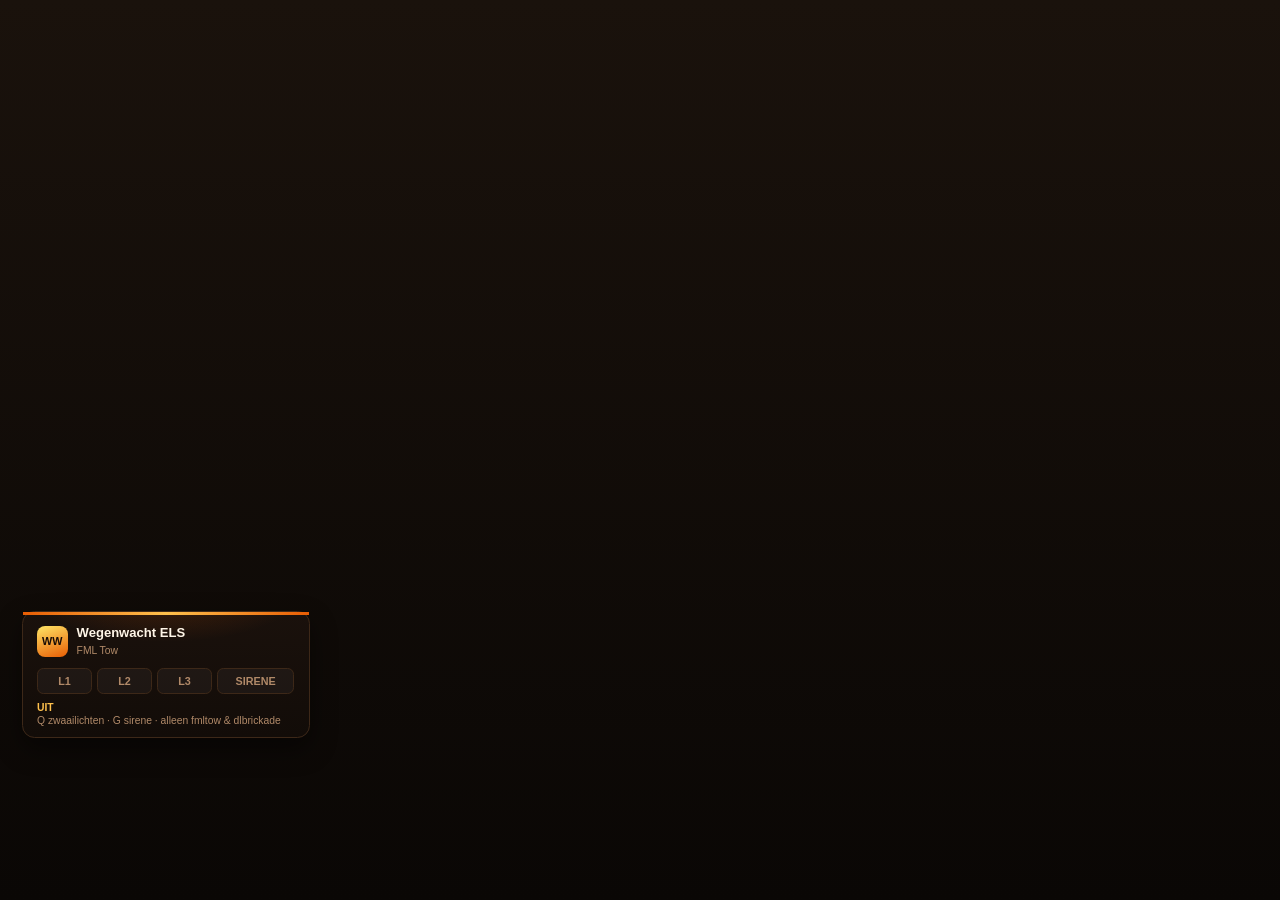
==== mallorca-els/html/index.html @ 6316b81a "Add pechhulp ELS for fmltow and dlbrickade Standalone ELS resource with Q light stages, G siren, ext" ====
<!DOCTYPE html>
<html lang="nl">
<head>
  <meta charset="UTF-8" />
  <meta name="viewport" content="width=device-width, initial-scale=1.0" />
  <title>Mallorca ELS</title>
  <link rel="stylesheet" href="style.css" />
</head>
<body>
  <div id="panel" class="panel" aria-hidden="true">
    <div class="sunset"></div>
    <header>
      <span class="crest">WW</span>
      <div>
        <strong>Wegenwacht ELS</strong>
        <small id="veh">fmltow / dlbrickade</small>
      </div>
    </header>
    <div class="stages">
      <button type="button" data-stage="1">L1</button>
      <button type="button" data-stage="2">L2</button>
      <button type="button" data-stage="3">L3</button>
      <button type="button" id="siren" class="siren">SIRENE</button>
    </div>
    <p id="status">UIT</p>
    <p class="hint">Q zwaailichten · G sirene · alleen fmltow &amp; dlbrickade</p>
  </div>
  <script src="app.js"></script>
</body>
</html>
---- mallorca-els/html/style.css ----
:root {
  --bg: #120c08;
  --border: #3d2818;
  --accent: #ff8a1a;
  --gold: #ffc14d;
  --text: #fff6e8;
  --muted: #b08968;
  --red: #ff4d4d;
}

* { box-sizing: border-box; margin: 0; padding: 0; }

html, body {
  width: 100%;
  height: 100%;
  overflow: hidden;
  background: transparent;
  font-family: "Segoe UI", Tahoma, sans-serif;
  color: var(--text);
  user-select: none;
  pointer-events: none;
}

body.demo-mode {
  background: linear-gradient(180deg, #1a120c, #0a0705);
}

.panel {
  position: absolute;
  left: 2.4vh;
  bottom: 18vh;
  width: 32vh;
  padding: 1.4vh 1.6vh 1.2vh;
  border-radius: 1.4vh;
  border: 1px solid var(--border);
  background:
    radial-gradient(90% 80% at 50% -20%, rgba(232, 93, 4, 0.22), transparent 55%),
    linear-gradient(180deg, #1a110c, var(--bg));
  box-shadow: 0 1.2vh 3vh rgba(0, 0, 0, 0.45);
  opacity: 0;
  transform: translateY(1vh);
  transition: opacity 0.2s ease, transform 0.2s ease;
}

.panel.visible {
  opacity: 1;
  transform: none;
}

.sunset {
  position: absolute;
  left: 0; right: 0; top: 0;
  height: 0.28vh;
  background: linear-gradient(90deg, #e85d04, #ffc14d, #e85d04);
}

header {
  display: flex;
  gap: 1vh;
  align-items: center;
  margin-bottom: 1.1vh;
}

.crest {
  width: 3.4vh;
  height: 3.4vh;
  border-radius: 0.9vh;
  display: grid;
  place-items: center;
  font-size: 1.2vh;
  font-weight: 800;
  color: #1a0d06;
  background: linear-gradient(160deg, #ffe566, #e85d04);
}

header strong { display: block; font-size: 1.45vh; }
header small, .hint, #status { color: var(--muted); font-size: 1.15vh; }

.stages {
  display: grid;
  grid-template-columns: 1fr 1fr 1fr 1.4fr;
  gap: 0.55vh;
  margin-bottom: 0.8vh;
}

.stages button {
  pointer-events: none;
  appearance: none;
  border: 1px solid var(--border);
  background: rgba(255, 255, 255, 0.04);
  color: var(--muted);
  border-radius: 0.7vh;
  padding: 0.7vh 0;
  font: inherit;
  font-size: 1.2vh;
  font-weight: 700;
}

.stages button.on {
  color: #1a0d06;
  background: linear-gradient(180deg, var(--accent), #e85d04);
  border-color: transparent;
}

.stages button.siren.on {
  background: linear-gradient(180deg, #ff7a7a, var(--red));
  color: #fff;
  animation: pulse 0.7s steps(1) infinite;
}

#status { margin-bottom: 0.3vh; font-weight: 700; color: var(--gold); }

@keyframes pulse {
  50% { opacity: 0.45; }
}
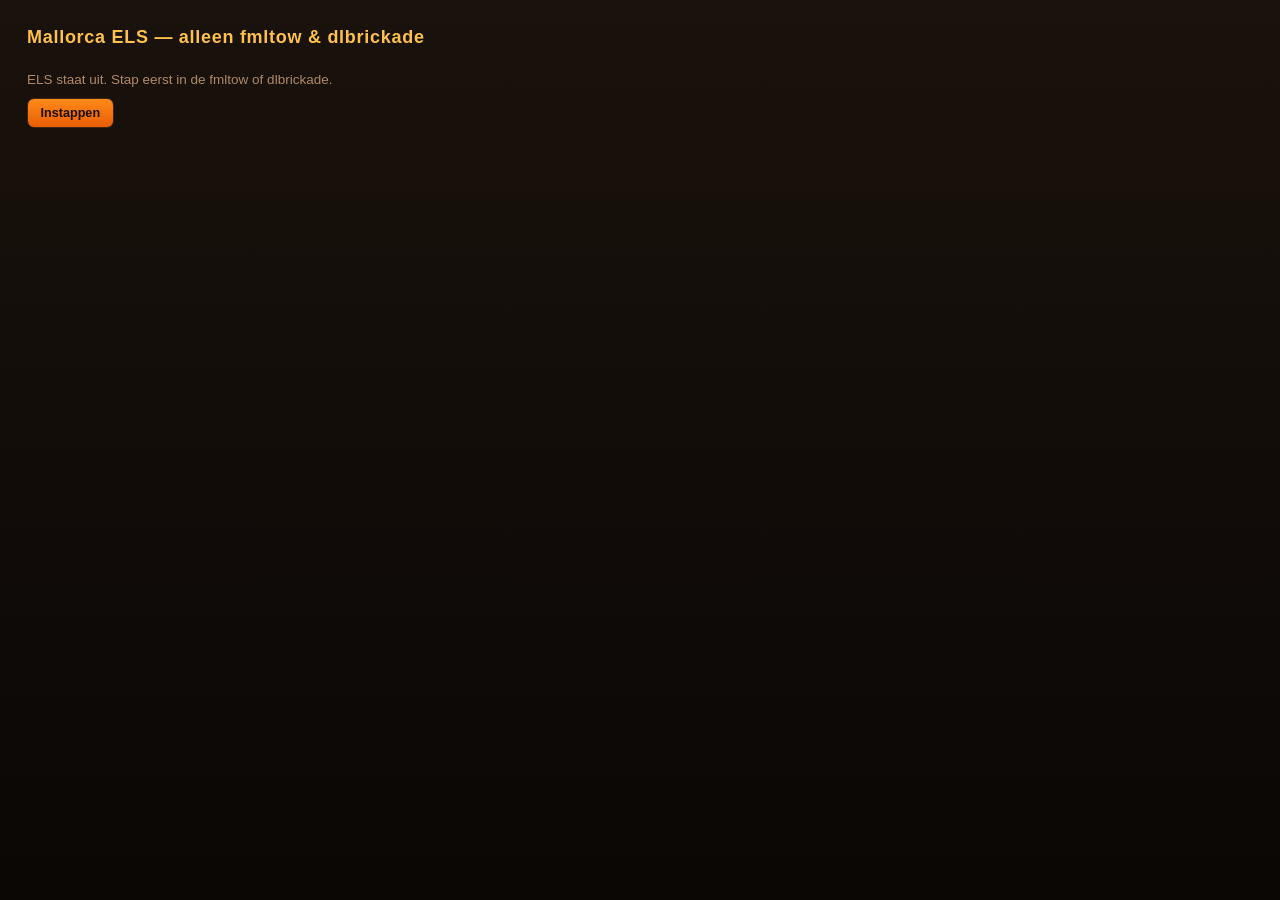
==== commit f40ccdb5: "Turn pechhulp ELS on only after entering the truck Cruise lights and HUD start when you sit in fmlto" ====
--- a/mallorca-els/html/index.html
+++ b/mallorca-els/html/index.html
@@ -23,7 +23,12 @@
       <button type="button" id="siren" class="siren">SIRENE</button>
     </div>
     <p id="status">UIT</p>
-    <p class="hint">Q zwaailichten · G sirene · alleen fmltow &amp; dlbrickade</p>
+    <p class="hint">Alleen in de wagen · Q zwaailichten · G sirene</p>
+  </div>
+  <div id="gate" class="gate" hidden>
+    <p id="gate-text">ELS staat uit. Stap eerst in de fmltow of dlbrickade.</p>
+    <button type="button" id="enter">Instappen</button>
+    <button type="button" id="exit" hidden>Uitstappen</button>
   </div>
   <script src="app.js"></script>
 </body>
--- a/mallorca-els/html/style.css
+++ b/mallorca-els/html/style.css
@@ -23,6 +23,57 @@
 
 body.demo-mode {
   background: linear-gradient(180deg, #1a120c, #0a0705);
+  pointer-events: auto;
+}
+
+body.demo-mode::before {
+  content: "Mallorca ELS — alleen fmltow & dlbrickade";
+  position: absolute;
+  top: 3vh;
+  left: 3vh;
+  font-size: 2vh;
+  font-weight: 700;
+  color: var(--gold);
+  letter-spacing: 0.04em;
+}
+
+.gate {
+  display: none;
+  position: absolute;
+  top: 8vh;
+  left: 3vh;
+  width: 42vh;
+  pointer-events: auto;
+}
+
+.gate:not([hidden]) {
+  display: block;
+}
+
+.gate p {
+  color: var(--muted);
+  font-size: 1.5vh;
+  margin-bottom: 1.2vh;
+}
+
+.gate button {
+  pointer-events: auto;
+  appearance: none;
+  border: 1px solid var(--border);
+  background: linear-gradient(180deg, var(--accent), #e85d04);
+  color: #1a0d06;
+  border-radius: 0.8vh;
+  padding: 0.8vh 1.4vh;
+  font: inherit;
+  font-size: 1.4vh;
+  font-weight: 700;
+  margin-right: 0.8vh;
+  cursor: pointer;
+}
+
+.gate button#exit {
+  background: rgba(255, 255, 255, 0.08);
+  color: var(--text);
 }
 
 .panel {
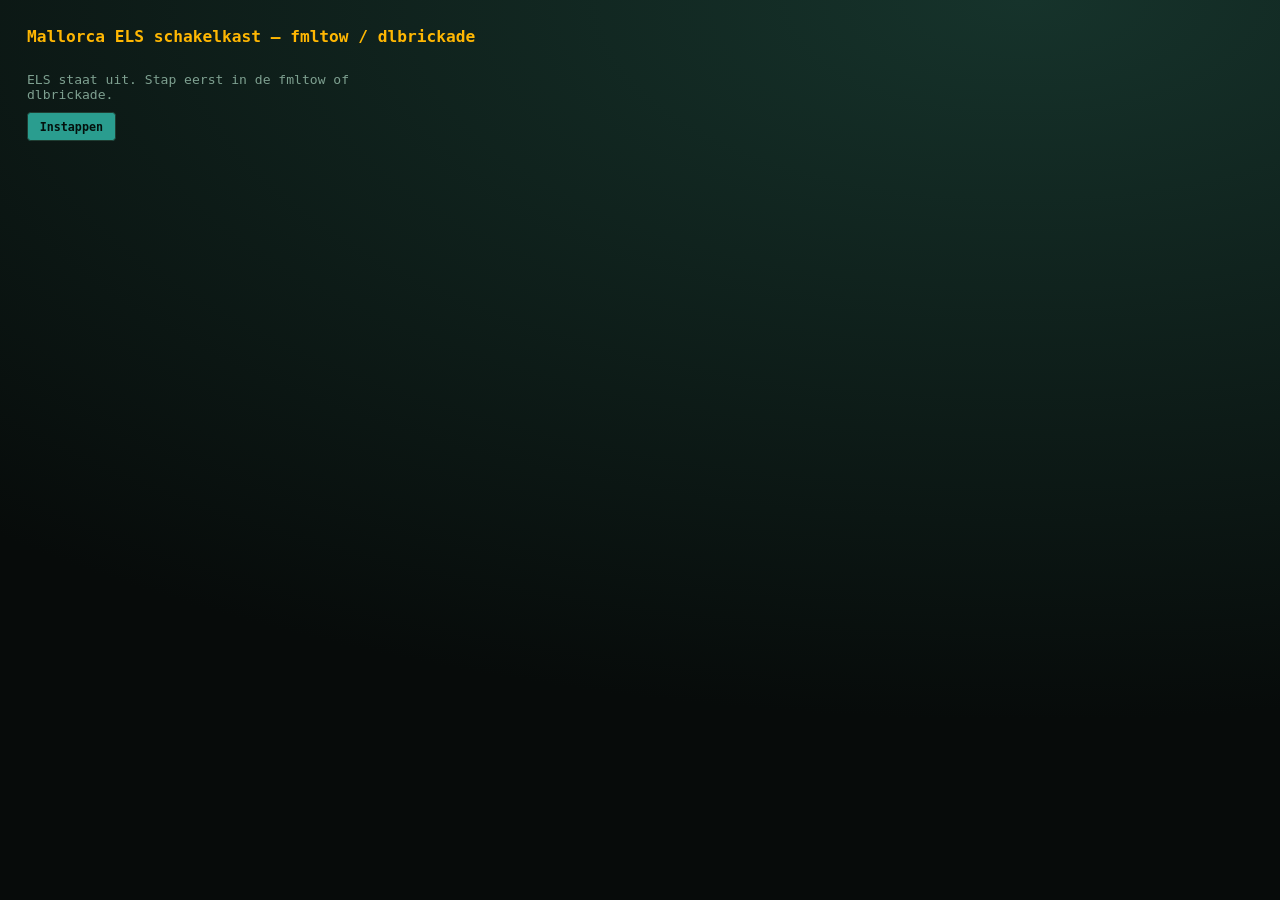
==== commit 69c282d5: "Replace Q-cycle ELS with a pechhulp switchbox Stages are now 1/2/3/0, plus R work lights and a right" ====
--- a/mallorca-els/html/index.html
+++ b/mallorca-els/html/index.html
@@ -7,23 +7,25 @@
   <link rel="stylesheet" href="style.css" />
 </head>
 <body>
-  <div id="panel" class="panel" aria-hidden="true">
-    <div class="sunset"></div>
-    <header>
-      <span class="crest">WW</span>
-      <div>
-        <strong>Wegenwacht ELS</strong>
-        <small id="veh">fmltow / dlbrickade</small>
-      </div>
-    </header>
-    <div class="stages">
-      <button type="button" data-stage="1">L1</button>
-      <button type="button" data-stage="2">L2</button>
-      <button type="button" data-stage="3">L3</button>
-      <button type="button" id="siren" class="siren">SIRENE</button>
+  <div id="panel" class="box" aria-hidden="true">
+    <div class="box-top">
+      <span class="tag">PECHHULP</span>
+      <small id="veh">fmltow / dlbrickade</small>
+    </div>
+    <div id="bar" class="bar" data-mode="off">
+      <i></i><i></i><i></i><i></i><i></i><i></i><i></i><i></i>
+    </div>
+    <div class="row">
+      <button type="button" data-stage="1">1 ACHTER</button>
+      <button type="button" data-stage="2">2 ZWAAI</button>
+      <button type="button" data-stage="3">3 VOL</button>
+    </div>
+    <div class="row">
+      <button type="button" id="scene">R WERK</button>
+      <button type="button" id="siren">G TOON</button>
+      <button type="button" data-stage="0">0 UIT</button>
     </div>
     <p id="status">UIT</p>
-    <p class="hint">Alleen in de wagen · Q zwaailichten · G sirene</p>
   </div>
   <div id="gate" class="gate" hidden>
     <p id="gate-text">ELS staat uit. Stap eerst in de fmltow of dlbrickade.</p>
--- a/mallorca-els/html/style.css
+++ b/mallorca-els/html/style.css
@@ -1,11 +1,11 @@
 :root {
-  --bg: #120c08;
-  --border: #3d2818;
-  --accent: #ff8a1a;
-  --gold: #ffc14d;
-  --text: #fff6e8;
-  --muted: #b08968;
-  --red: #ff4d4d;
+  --panel: #0e1412;
+  --edge: #1f3d32;
+  --amber: #ffb703;
+  --led: #2a9d8f;
+  --text: #e8fff6;
+  --muted: #7ea090;
+  --red: #e63946;
 }
 
 * { box-sizing: border-box; margin: 0; padding: 0; }
@@ -15,26 +15,25 @@
   height: 100%;
   overflow: hidden;
   background: transparent;
-  font-family: "Segoe UI", Tahoma, sans-serif;
+  font-family: "Consolas", "Segoe UI", monospace;
   color: var(--text);
   user-select: none;
   pointer-events: none;
 }
 
 body.demo-mode {
-  background: linear-gradient(180deg, #1a120c, #0a0705);
+  background: radial-gradient(120% 80% at 80% 0%, #16332b, #070b0a);
   pointer-events: auto;
 }
 
 body.demo-mode::before {
-  content: "Mallorca ELS — alleen fmltow & dlbrickade";
+  content: "Mallorca ELS schakelkast — fmltow / dlbrickade";
   position: absolute;
   top: 3vh;
   left: 3vh;
-  font-size: 2vh;
+  font-size: 1.8vh;
   font-weight: 700;
-  color: var(--gold);
-  letter-spacing: 0.04em;
+  color: var(--amber);
 }
 
 .gate {
@@ -42,125 +41,148 @@
   position: absolute;
   top: 8vh;
   left: 3vh;
-  width: 42vh;
+  width: 44vh;
   pointer-events: auto;
 }
 
-.gate:not([hidden]) {
-  display: block;
-}
+.gate:not([hidden]) { display: block; }
 
 .gate p {
   color: var(--muted);
-  font-size: 1.5vh;
-  margin-bottom: 1.2vh;
+  font-size: 1.45vh;
+  margin-bottom: 1.1vh;
 }
 
 .gate button {
   pointer-events: auto;
   appearance: none;
-  border: 1px solid var(--border);
-  background: linear-gradient(180deg, var(--accent), #e85d04);
-  color: #1a0d06;
-  border-radius: 0.8vh;
-  padding: 0.8vh 1.4vh;
+  border: 1px solid var(--edge);
+  background: var(--led);
+  color: #04110d;
+  border-radius: 0.4vh;
+  padding: 0.75vh 1.3vh;
   font: inherit;
-  font-size: 1.4vh;
+  font-size: 1.3vh;
   font-weight: 700;
-  margin-right: 0.8vh;
+  margin-right: 0.7vh;
   cursor: pointer;
 }
 
 .gate button#exit {
-  background: rgba(255, 255, 255, 0.08);
+  background: transparent;
   color: var(--text);
 }
 
-.panel {
+.box {
   position: absolute;
-  left: 2.4vh;
-  bottom: 18vh;
-  width: 32vh;
-  padding: 1.4vh 1.6vh 1.2vh;
-  border-radius: 1.4vh;
-  border: 1px solid var(--border);
-  background:
-    radial-gradient(90% 80% at 50% -20%, rgba(232, 93, 4, 0.22), transparent 55%),
-    linear-gradient(180deg, #1a110c, var(--bg));
-  box-shadow: 0 1.2vh 3vh rgba(0, 0, 0, 0.45);
+  right: 2.6vh;
+  top: 18vh;
+  width: 34vh;
+  padding: 1.3vh;
+  border: 1px solid var(--edge);
+  background: linear-gradient(180deg, #15241e, var(--panel));
+  box-shadow: inset 0 0 0 0.25vh #0a100e, 0 1vh 2.4vh rgba(0, 0, 0, 0.45);
   opacity: 0;
-  transform: translateY(1vh);
-  transition: opacity 0.2s ease, transform 0.2s ease;
+  transform: translateX(1.2vh);
+  transition: opacity 0.18s ease, transform 0.18s ease;
 }
 
-.panel.visible {
+.box.visible {
   opacity: 1;
   transform: none;
 }
 
-.sunset {
-  position: absolute;
-  left: 0; right: 0; top: 0;
-  height: 0.28vh;
-  background: linear-gradient(90deg, #e85d04, #ffc14d, #e85d04);
+.box-top {
+  display: flex;
+  justify-content: space-between;
+  align-items: baseline;
+  margin-bottom: 1vh;
 }
 
-header {
-  display: flex;
-  gap: 1vh;
-  align-items: center;
-  margin-bottom: 1.1vh;
+.tag {
+  font-size: 1.2vh;
+  letter-spacing: 0.18em;
+  font-weight: 800;
+  color: var(--amber);
 }
 
-.crest {
-  width: 3.4vh;
-  height: 3.4vh;
-  border-radius: 0.9vh;
+.box-top small { color: var(--muted); font-size: 1.15vh; }
+
+.bar {
   display: grid;
-  place-items: center;
-  font-size: 1.2vh;
-  font-weight: 800;
-  color: #1a0d06;
-  background: linear-gradient(160deg, #ffe566, #e85d04);
+  grid-template-columns: repeat(8, 1fr);
+  gap: 0.35vh;
+  margin-bottom: 1.1vh;
+  padding: 0.45vh;
+  background: #070b0a;
+  border: 1px solid #14241e;
 }
 
-header strong { display: block; font-size: 1.45vh; }
-header small, .hint, #status { color: var(--muted); font-size: 1.15vh; }
-
-.stages {
-  display: grid;
-  grid-template-columns: 1fr 1fr 1fr 1.4fr;
-  gap: 0.55vh;
-  margin-bottom: 0.8vh;
+.bar i {
+  height: 0.7vh;
+  background: #1a2c26;
 }
 
-.stages button {
+.bar[data-mode="rear"] i:nth-child(n+5) { background: var(--amber); }
+.bar[data-mode="sweep"] i { animation: chase 0.7s linear infinite; }
+.bar[data-mode="sweep"] i:nth-child(1) { animation-delay: 0s; }
+.bar[data-mode="sweep"] i:nth-child(2) { animation-delay: 0.08s; }
+.bar[data-mode="sweep"] i:nth-child(3) { animation-delay: 0.16s; }
+.bar[data-mode="sweep"] i:nth-child(4) { animation-delay: 0.24s; }
+.bar[data-mode="sweep"] i:nth-child(5) { animation-delay: 0.32s; }
+.bar[data-mode="sweep"] i:nth-child(6) { animation-delay: 0.4s; }
+.bar[data-mode="sweep"] i:nth-child(7) { animation-delay: 0.48s; }
+.bar[data-mode="sweep"] i:nth-child(8) { animation-delay: 0.56s; }
+.bar[data-mode="full"] i { background: var(--amber); animation: blink 0.18s steps(1) infinite; }
+.bar[data-mode="scene"] i { background: var(--led); }
+
+.row {
+  display: grid;
+  grid-template-columns: 1fr 1fr 1fr;
+  gap: 0.45vh;
+  margin-bottom: 0.45vh;
+}
+
+.row button {
   pointer-events: none;
   appearance: none;
-  border: 1px solid var(--border);
-  background: rgba(255, 255, 255, 0.04);
+  border: 1px solid #1d332b;
+  background: #101a17;
   color: var(--muted);
-  border-radius: 0.7vh;
+  border-radius: 0.25vh;
   padding: 0.7vh 0;
   font: inherit;
-  font-size: 1.2vh;
+  font-size: 1.05vh;
   font-weight: 700;
 }
 
-.stages button.on {
-  color: #1a0d06;
-  background: linear-gradient(180deg, var(--accent), #e85d04);
+.row button.on {
+  color: #04110d;
+  background: var(--amber);
   border-color: transparent;
 }
 
-.stages button.siren.on {
-  background: linear-gradient(180deg, #ff7a7a, var(--red));
+.row button#siren.on {
+  background: var(--red);
   color: #fff;
-  animation: pulse 0.7s steps(1) infinite;
 }
 
-#status { margin-bottom: 0.3vh; font-weight: 700; color: var(--gold); }
+.row button#scene.on {
+  background: var(--led);
+}
 
-@keyframes pulse {
-  50% { opacity: 0.45; }
+#status {
+  margin-top: 0.5vh;
+  font-size: 1.15vh;
+  color: var(--amber);
+  letter-spacing: 0.08em;
 }
+
+@keyframes chase {
+  0%, 70% { background: #1a2c26; }
+  10%, 25% { background: var(--amber); }
+}
+
+@keyframes blink {
+  50% { opacity: 0.25; }
+}
